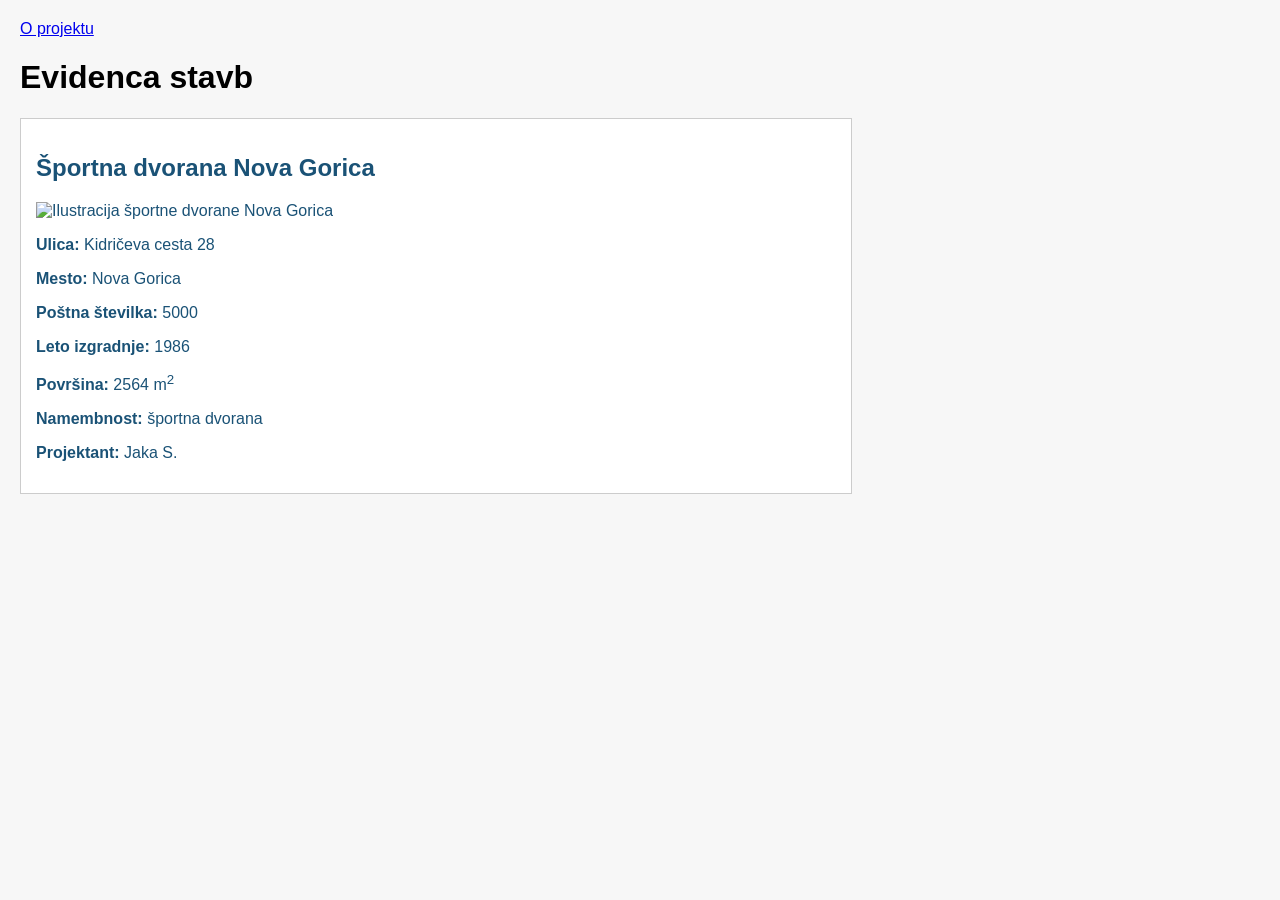
==== index.html @ 8e7483fe "Add files via upload" ====
<!DOCTYPE html>
<html lang="sl">
<head>
<meta charset="UTF-8">
<title>Športna dvorana Nova Gorica</title>
<link rel="stylesheet" href="stavba.css">
</head>
<body>
<nav><a href="projekt.html">O projektu</a></nav>
<h1>Evidenca stavb</h1>
<div class="stavba" id="S794">
<h2>Športna dvorana Nova Gorica</h2>
<img src="slika.jpg" alt="Ilustracija športne dvorane Nova Gorica">
<div class="lokacija">
<p><strong>Ulica:</strong> Kidričeva cesta 28</p>
<p><strong>Mesto:</strong> Nova Gorica</p>
<p><strong>Poštna številka:</strong> 5000</p>
</div>
<p><strong>Leto izgradnje:</strong> 1986</p>
<p><strong>Površina:</strong> 2564 m<sup>2</sup></p>
<p><strong>Namembnost:</strong> športna dvorana</p>
<p><strong>Projektant:</strong> Jaka S.</p>
</div>
</body>
</html>
---- stavba.css ----
body {
  font-family: Arial, sans-serif;
  margin: 20px;
  background-color: #f7f7f7;
}
nav {
  margin-bottom: 15px;
}
.stavba {
  color: #1A5276;
  border: 1px solid #cccccc;
  background-color: #ffffff;
  padding: 15px;
  max-width: 800px;
}
.stavba img {
  max-width: 100%;
  height: auto;
}
.lokacija {
  margin: 10px 0;
}
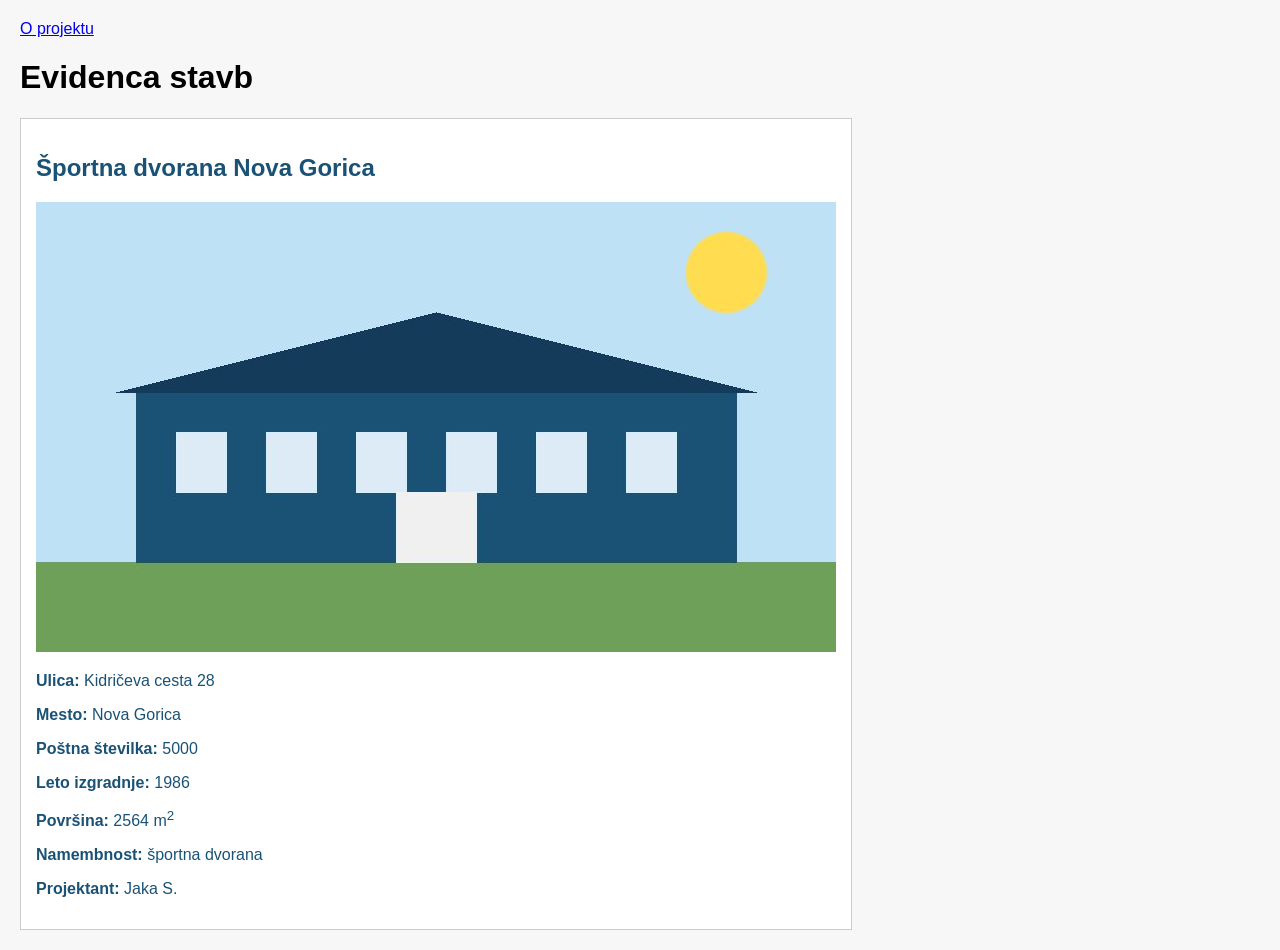
==== commit 5372e79b: "Fix HTML structure and formatting" ====
--- a/index.html
+++ b/index.html
@@ -1,25 +1,25 @@
 <!DOCTYPE html>
-<html lang="sl">
-<head>
-<meta charset="UTF-8">
-<title>Športna dvorana Nova Gorica</title>
-<link rel="stylesheet" href="stavba.css">
-</head>
-<body>
-<nav><a href="projekt.html">O projektu</a></nav>
-<h1>Evidenca stavb</h1>
-<div class="stavba" id="S794">
-<h2>Športna dvorana Nova Gorica</h2>
-<img src="slika.jpg" alt="Ilustracija športne dvorane Nova Gorica">
-<div class="lokacija">
-<p><strong>Ulica:</strong> Kidričeva cesta 28</p>
-<p><strong>Mesto:</strong> Nova Gorica</p>
-<p><strong>Poštna številka:</strong> 5000</p>
-</div>
-<p><strong>Leto izgradnje:</strong> 1986</p>
-<p><strong>Površina:</strong> 2564 m<sup>2</sup></p>
-<p><strong>Namembnost:</strong> športna dvorana</p>
-<p><strong>Projektant:</strong> Jaka S.</p>
-</div>
-</body>
+  <html lang="sl">
+  <head>
+    <meta charset="UTF-8">
+    <title>Športna dvorana Nova Gorica</title>
+    <link rel="stylesheet" href="stavba.css">
+  </head>
+  <body>
+    <nav><a href="projekt.html">O projektu</a></nav>
+    <h1>Evidenca stavb</h1>
+    <div class="stavba" id="S794">
+      <h2>Športna dvorana Nova Gorica</h2>
+      <img src="slika.jpg" alt="Ilustracija športne dvorane Nova Gorica">
+        <div class="lokacija">
+          <p><strong>Ulica:</strong> Kidričeva cesta 28</p>
+          <p><strong>Mesto:</strong> Nova Gorica</p>
+          <p><strong>Poštna številka:</strong> 5000</p>
+        </div>
+      <p><strong>Leto izgradnje:</strong> 1986</p>
+      <p><strong>Površina:</strong> 2564 m<sup>2</sup></p>
+      <p><strong>Namembnost:</strong> športna dvorana</p>
+      <p><strong>Projektant:</strong> Jaka S.</p>
+    </div>
+  </body>
 </html>
